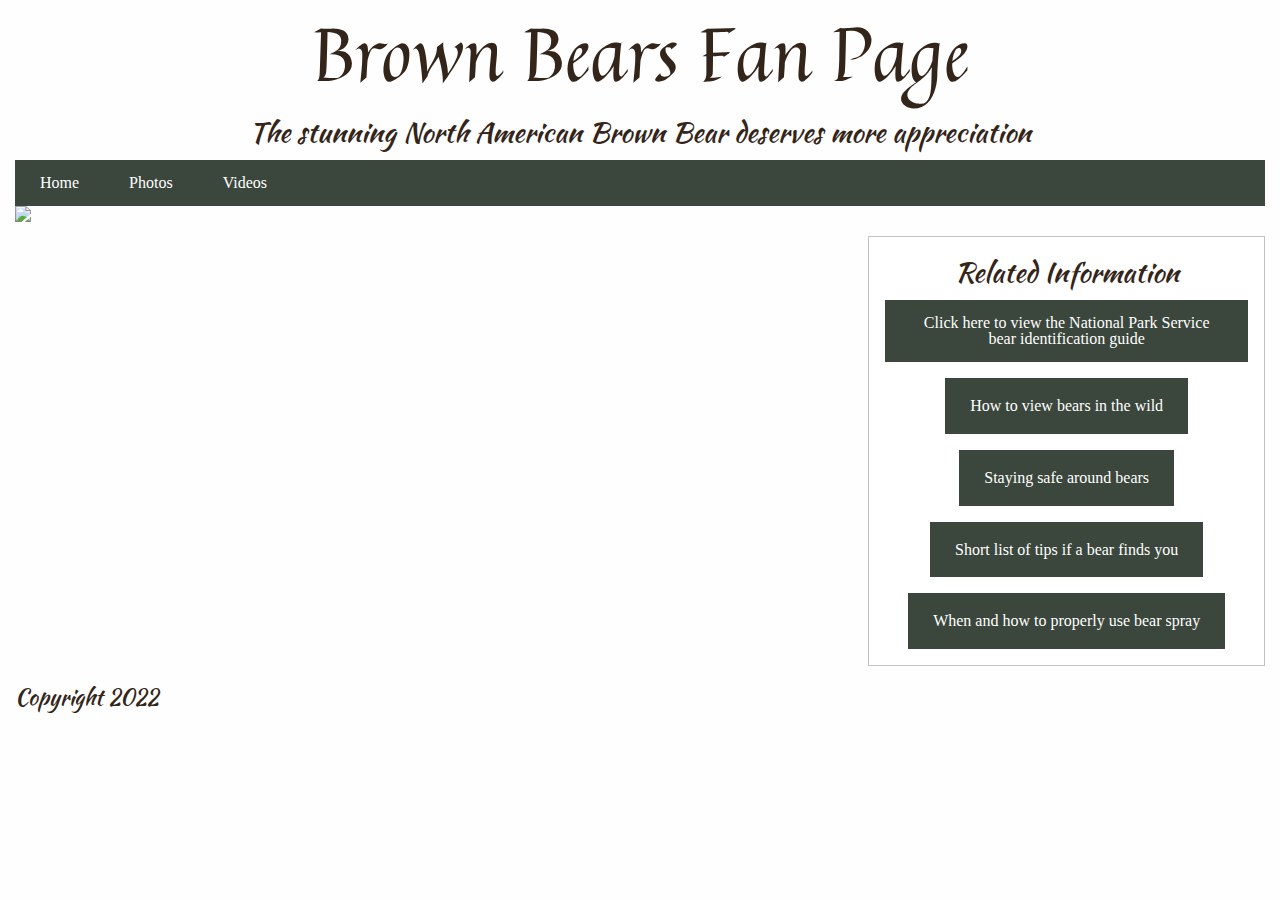
==== foundationFanPage/index.html @ 6efe476a "Add files via upload" ====
<!doctype html>
<html class="no-js" lang="en" dir="ltr">
  <head>
    <meta charset="utf-8">
    <meta http-equiv="x-ua-compatible" content="ie=edge">
    <meta name="viewport" content="width=device-width, initial-scale=1.0">
    <title>Brown Bears Fan Page</title>
    <link rel="stylesheet" href="css/foundation.css">
    <link rel="stylesheet" href="css/app.css">

<link rel="preconnect" href="https://fonts.gstatic.com" crossorigin> 
<link href="https://fonts.googleapis.com/css2?family=Andada+Pro&family=Quintessential&display=swap" rel="stylesheet">

<link rel="preconnect" href="https://fonts.gstatic.com" crossorigin> 
<link href="https://fonts.googleapis.com/css2?family=Josefin+Slab:ital,wght@1,100&family=Kaushan+Script&display=swap" rel="stylesheet">

  </head>
  <body>

<div class="container">
<div class="grid-x grid-padding-x">
  <div class="large-12 cell mainHeader">
<h1> Brown Bears Fan Page </h1>
<h2>The stunning North American Brown Bear deserves more appreciation</h2>
<ul class="menu navigation navigation">
  <li><a href="index.html">Home</a></li>
  <li><a href="bears_photos.html">Photos</a></li>
  <li><a href="bears_videos.html">Videos</a></li>
</ul>
</div>

<div class="large-8 medium-12 small-12 cell">

<img src="https://idubephotosafaris.com/wp-content/uploads/2019/07/ngCN5I6705.jpg" class="imageLeft">
</div>

<div class="large-4 medium-12 small-12 cell sidebar">

<div class="callout calloutStyle sidebar">
  <h2>Related Information</h2>
  <style>
a:link, a:visited {
  background-color: #3B463C;
  color: white;
  padding: 15px 25px;
  text-align: center;
  text-decoration: none;
  display: inline-block;
}

a:hover, a:active {
  background-color: #66896A;
}
</style>
  <p><button type="button"><a href="https://www.nps.gov/articles/bear-identification.htm?utm_source=article&utm_medium=website&utm_campaign=experience_more&utm_content=small" target="_blank">Click here to view the National Park Service bear identification guide</a></button></p>
<p><a href=https://www.nps.gov/articles/viewingbears.htm target="_blank"> How to view bears in the wild </a></p>
<p><a href=https://www.nps.gov/subjects/bears/safety.htm target="_blank"> Staying safe around bears</a></p>
<p><a href=https://www.nps.gov/articles/bearfindsme.htm target="_blank"> Short list of tips if a bear finds you</a></p>
<p><a href=https://www.nps.gov/articles/bear-spray-training.htm target="_blank"> When and how to properly use bear spray</a></p>
</div>


</div>
</div>


<div class="grid-x grid-padding-x">
<div class="large-12 box1 cell">
<h3> Copyright 2022</h3>
</div>
</div>







</div> 

    <script src="js/vendor/jquery.js"></script>
    <script src="js/vendor/what-input.js"></script>
    <script src="js/vendor/foundation.js"></script>
    <script src="js/app.js"></script>
  </body>
</html>
---- foundationFanPage/css/app.css ----
.mainHeader {
	background-color: #whitesmoke;
}

.sidebar {
	background-color: #whitesmoke;
	color: #3B463C;
}

.navigation {
	background-color: #3B463C;
	color: whitesmoke;
}

.calloutStyle {
	margin-top: 30px;
}

.box1 {
	background-color: #whitesmoke;
	text-align: left;
}

.imageLeft {
	float: left; 
	margin-right: 10px;
	width: 120%;
}

.imageRight {
	float: right; 
	margin-left: 10px;
}

.center {
  display: block;
  margin-left: auto;
  margin-right: auto;
  width: 50%;}

h1{
	color: #332519; 
	font-family: 'Andada Pro', serif;
	font-family: 'Quintessential', cursive;
	font-size: 75px;
	text-align: center;
	}

h2 {
	color: #332519;
	font-family: 'Josefin Slab', serif;
	font-family: 'Kaushan Script', cursive;
	font-size: 28px;
	text-align: center;
}

h3 {
	color: #332519;
	font-family: 'Josefin Slab', serif;
	font-family: 'Kaushan Script', cursive; font-size: 22px;
}

p {
	 text-align: center;
	 align-items: center;
}

body {
	background-color: #whitesmoke; color: #3B463C; 
	font-family: 'Josefin Slab', serif;
	font-family: 'Merienda', cursive;
}

img {
display: block;
width: 40%;
margin-left: auto;
margin-right: auto;
}
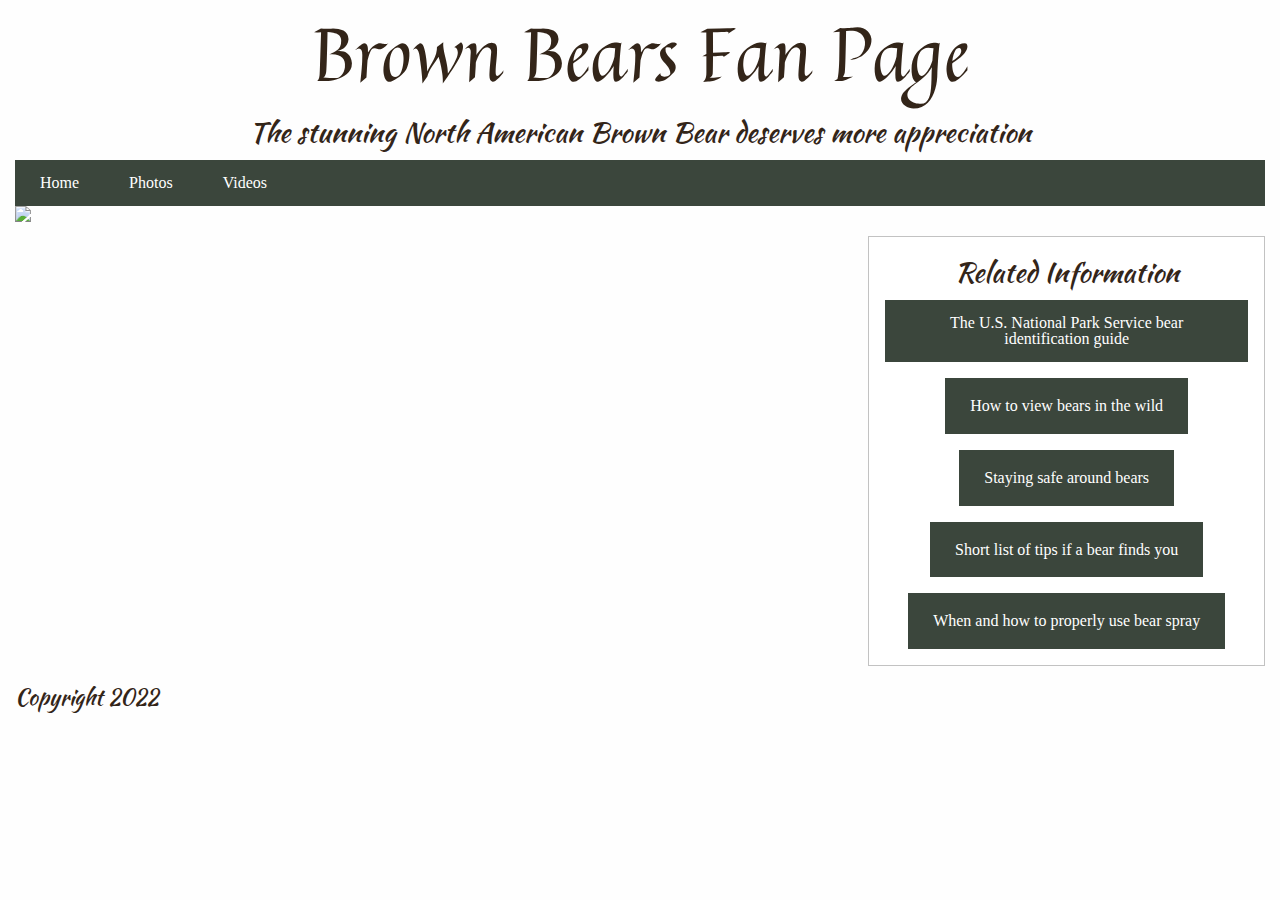
==== commit ba96233c: "Update index.html" ====
--- a/foundationFanPage/index.html
+++ b/foundationFanPage/index.html
@@ -52,7 +52,7 @@
   background-color: #66896A;
 }
 </style>
-  <p><button type="button"><a href="https://www.nps.gov/articles/bear-identification.htm?utm_source=article&utm_medium=website&utm_campaign=experience_more&utm_content=small" target="_blank">Click here to view the National Park Service bear identification guide</a></button></p>
+  <p><button type="button"><a href="https://www.nps.gov/articles/bear-identification.htm?utm_source=article&utm_medium=website&utm_campaign=experience_more&utm_content=small" target="_blank">The U.S. National Park Service bear identification guide</a></button></p>
 <p><a href=https://www.nps.gov/articles/viewingbears.htm target="_blank"> How to view bears in the wild </a></p>
 <p><a href=https://www.nps.gov/subjects/bears/safety.htm target="_blank"> Staying safe around bears</a></p>
 <p><a href=https://www.nps.gov/articles/bearfindsme.htm target="_blank"> Short list of tips if a bear finds you</a></p>
